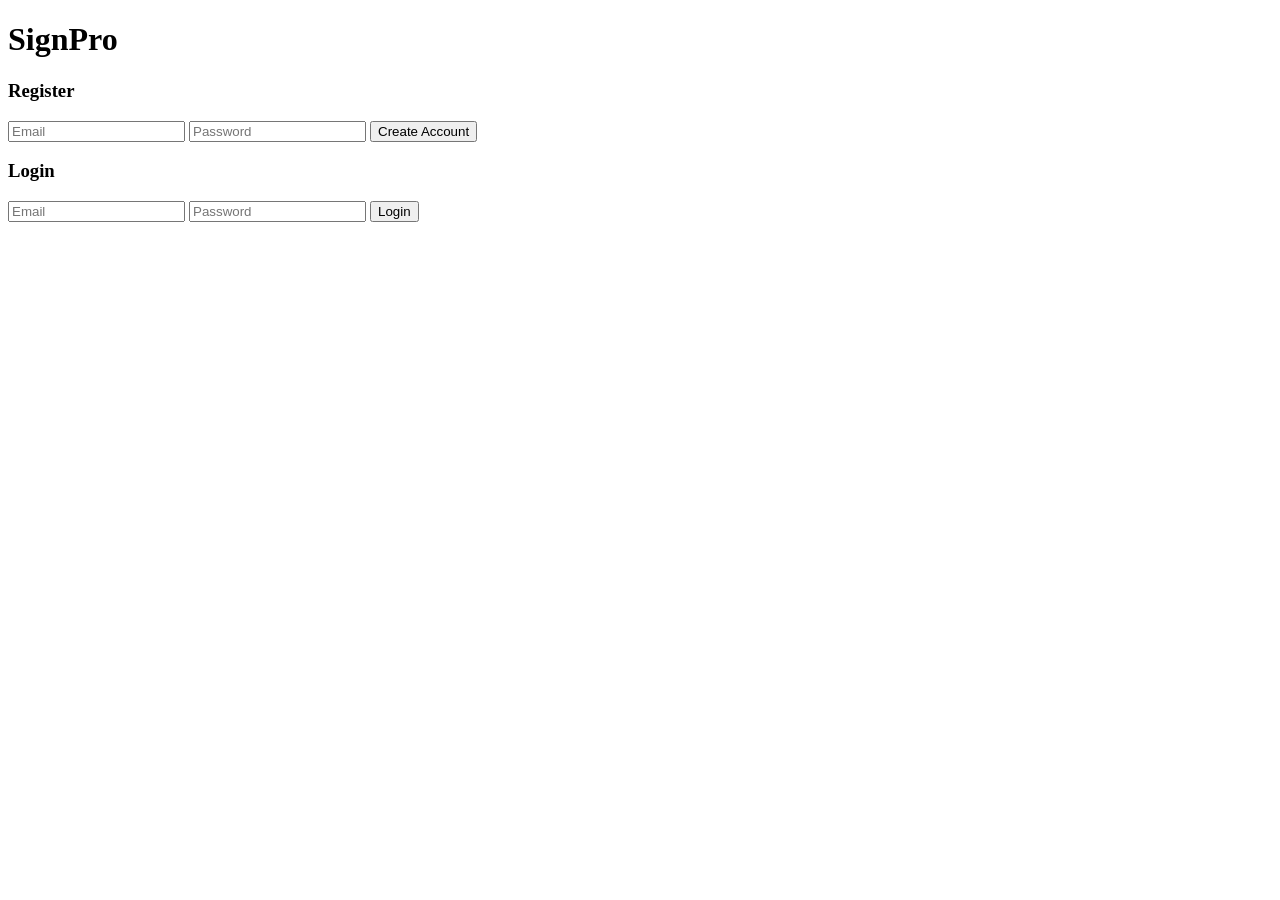
==== index.html @ baa2d3a8 "Add initial HTML structure for SignPro app" ====
<!DOCTYPE html>
<html>
<head>
  <title>SignPro</title>
  <link rel="stylesheet" href="style.css">
</head>

<body>

<h1>SignPro</h1>

<h3>Register</h3>
<input id="regEmail" placeholder="Email">
<input id="regPassword" type="password" placeholder="Password">
<button onclick="register()">Create Account</button>

<h3>Login</h3>
<input id="loginEmail" placeholder="Email">
<input id="loginPassword" type="password" placeholder="Password">
<button onclick="login()">Login</button>

<script src="auth.js"></script>

</body>
</html>
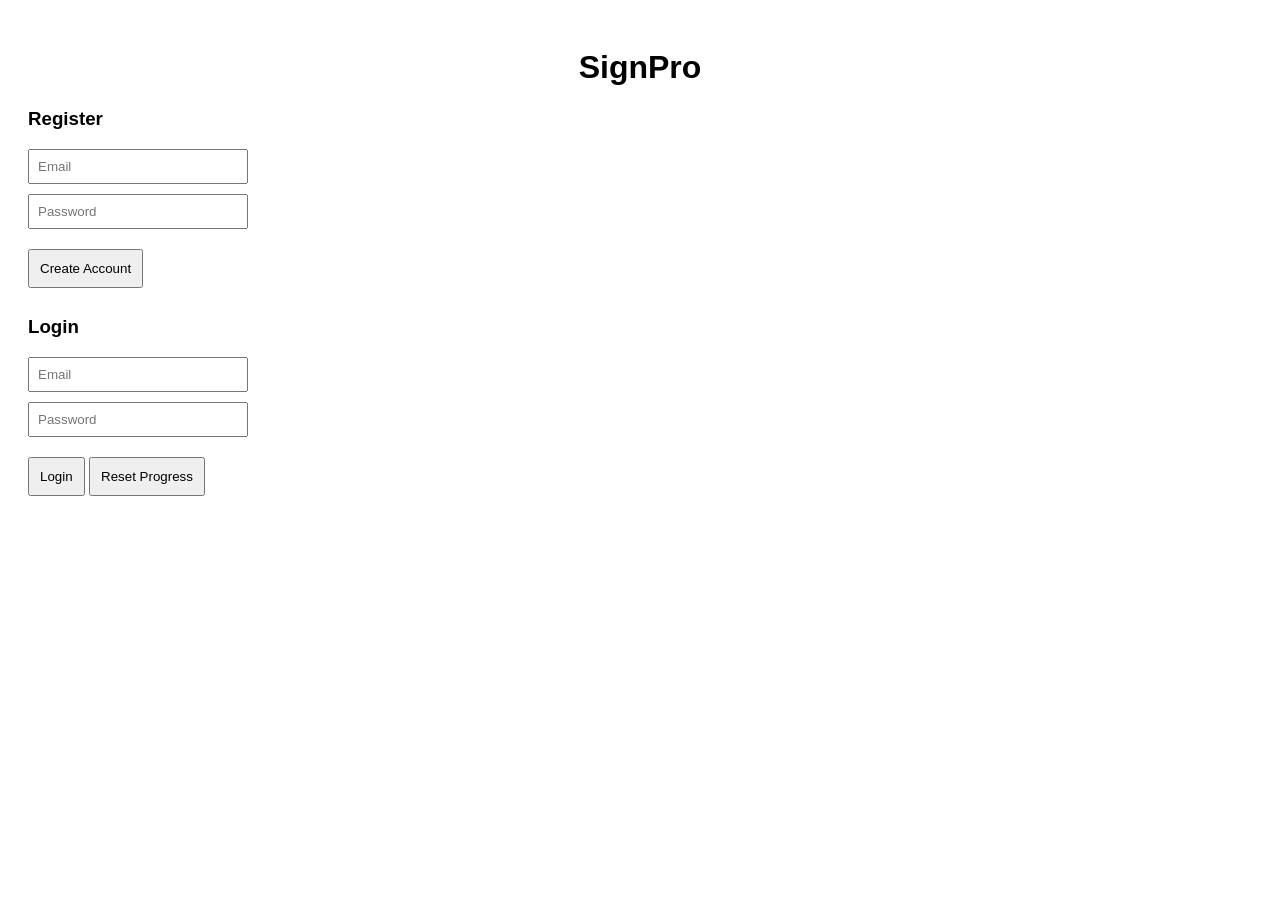
==== commit acc7de98: "Update index.html" ====
--- a/index.html
+++ b/index.html
@@ -18,7 +18,13 @@
 <input id="loginEmail" placeholder="Email">
 <input id="loginPassword" type="password" placeholder="Password">
 <button onclick="login()">Login</button>
-
+<button onclick = "resetProgress()">Reset Progress</button>
+<script>
+function resetProgress(){
+  localStorage.clear();
+  alert("Progress reset.");
+}
+</script>
 <script src="auth.js"></script>
 
 </body>
--- a/style.css
+++ b/style.css
@@ -0,0 +1,30 @@
+body {
+  font-family: Arial;
+  padding: 20px;
+}
+
+h1, h2 {
+  text-align: center;
+}
+
+input {
+  display: block;
+  margin: 10px 0;
+  padding: 8px;
+  width: 200px;
+}
+
+button {
+  padding: 10px;
+  margin: 10px 0;
+  cursor: pointer;
+}
+
+iframe {
+  margin: 20px 0;
+}
+
+.credit {
+  font-size: 0.8em;
+  opacity: 0.7;
+}
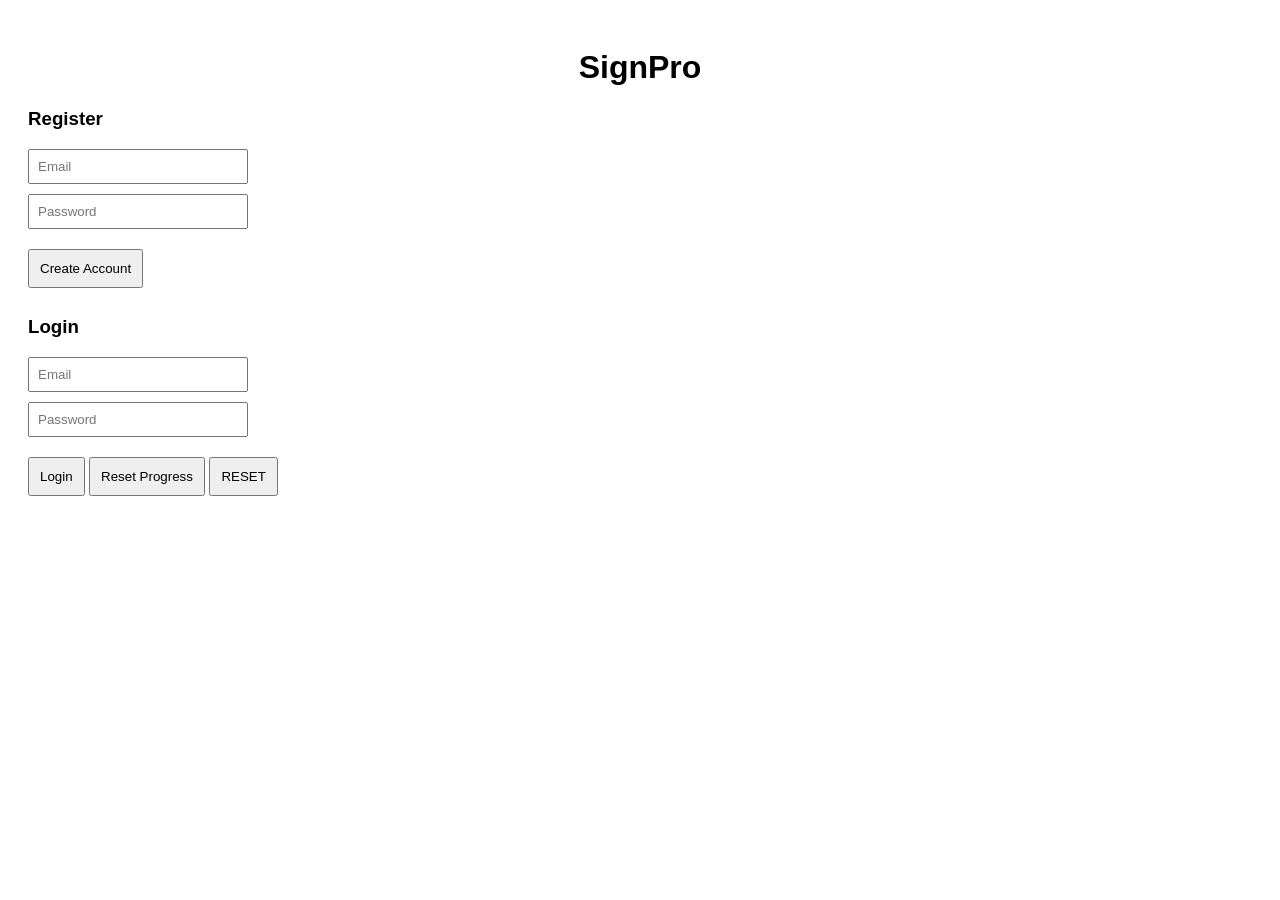
==== commit 4ab83106: "Update index.html" ====
--- a/index.html
+++ b/index.html
@@ -19,6 +19,7 @@
 <input id="loginPassword" type="password" placeholder="Password">
 <button onclick="login()">Login</button>
 <button onclick = "resetProgress()">Reset Progress</button>
+<button onclick="localStorage.clear()">RESET</button>
 <script>
 function resetProgress(){
   localStorage.clear();
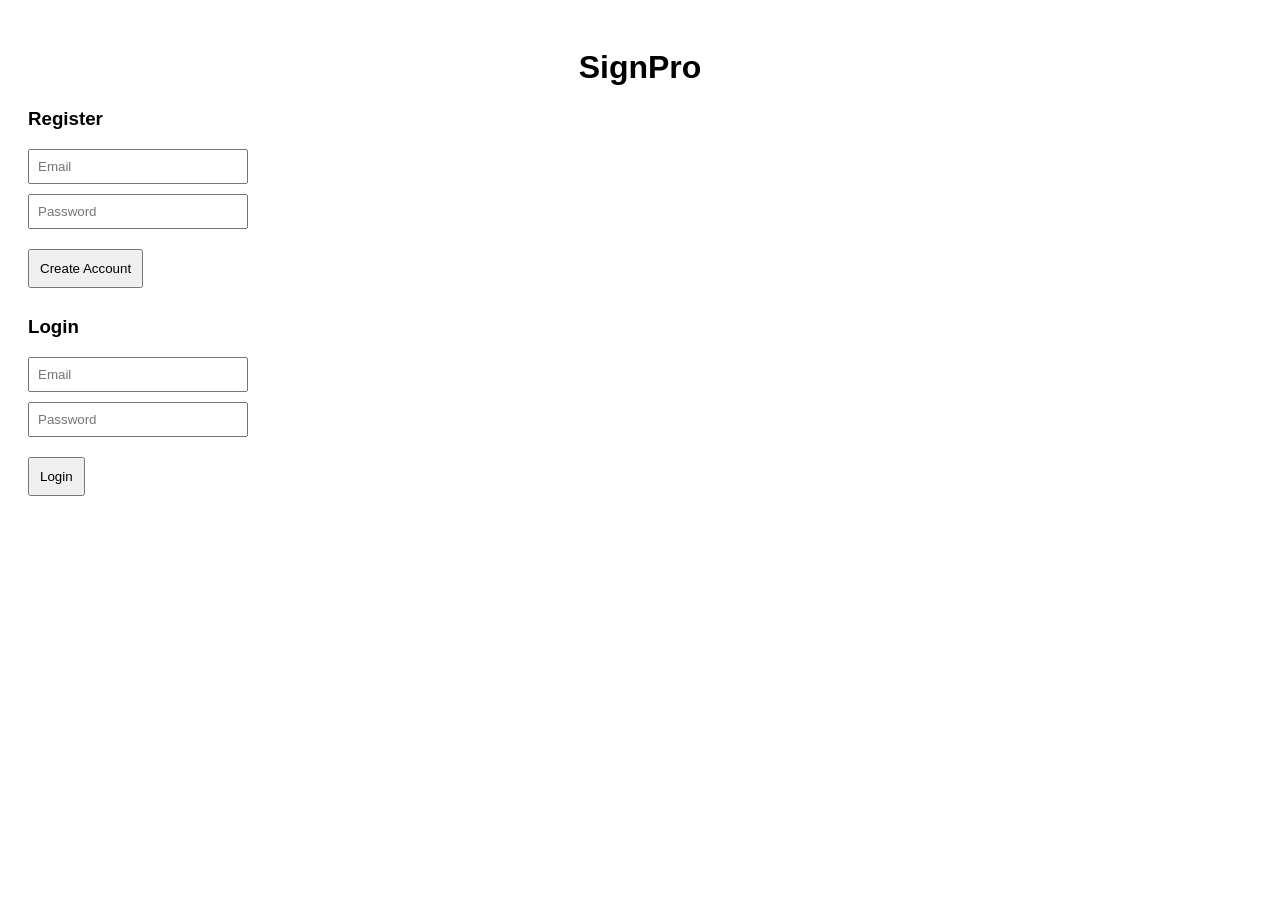
==== commit 8a52dc78: "Update index.html" ====
--- a/index.html
+++ b/index.html
@@ -4,29 +4,16 @@
   <title>SignPro</title>
   <link rel="stylesheet" href="style.css">
 </head>
-
 <body>
-
 <h1>SignPro</h1>
-
 <h3>Register</h3>
 <input id="regEmail" placeholder="Email">
 <input id="regPassword" type="password" placeholder="Password">
 <button onclick="register()">Create Account</button>
-
 <h3>Login</h3>
 <input id="loginEmail" placeholder="Email">
 <input id="loginPassword" type="password" placeholder="Password">
 <button onclick="login()">Login</button>
-<button onclick = "resetProgress()">Reset Progress</button>
-<button onclick="localStorage.clear()">RESET</button>
-<script>
-function resetProgress(){
-  localStorage.clear();
-  alert("Progress reset.");
-}
-</script>
 <script src="auth.js"></script>
-
 </body>
 </html>
